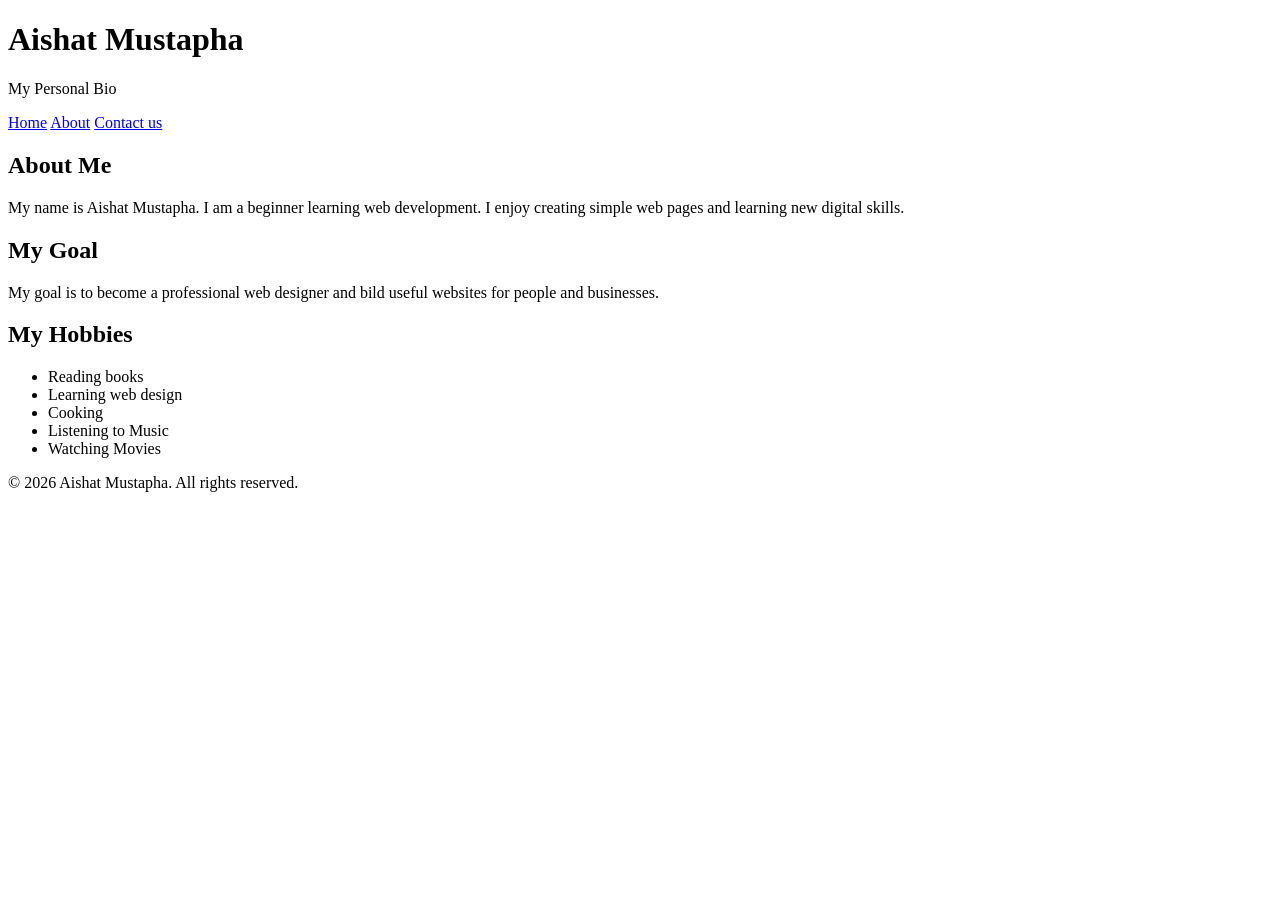
==== assignments/index.html @ 0dedcb54 "my first commit" ====
<!DOCTYPE html>
<html lang="en">
<head>
    <meta charset="UTF-8">
    <meta name="viewport" content="width=device-width, initial-scale=1.0">
    <title>My Bio Page</title>
</head>
<body>
 <header> 
    <h1>Aishat Mustapha</h1>
    <p>My Personal Bio</p>
 </header>
 <nav>
    <a href="#">Home</a>
    <a href="#">About</a>
    <a href="#">Contact us</a>
 </nav>   
    
 <main>
        <section>
            <h2>About Me</h2>
            <p>
                My name is Aishat Mustapha. I am a beginner learning web development.
                I enjoy creating simple web pages and learning new digital skills.
            </p>
        </section>
        
        <section>
            <h2>My Goal</h2>
            <p> 
                My goal is to become a professional web designer and bild useful
                websites for people and businesses.
            </p>
        </section>

        <section> 
            <h2>My Hobbies</h2>
            <ul>
                <li>Reading books</li>
                <li>Learning web design</li>
                <li>Cooking</li>
                <li>Listening to Music</li>
                <li>Watching Movies</li>
            </ul>
        </section>      
</main>

<footer>
    <p>&copy; 2026 Aishat Mustapha. All rights reserved.</p>
</footer>
</body>
</html>
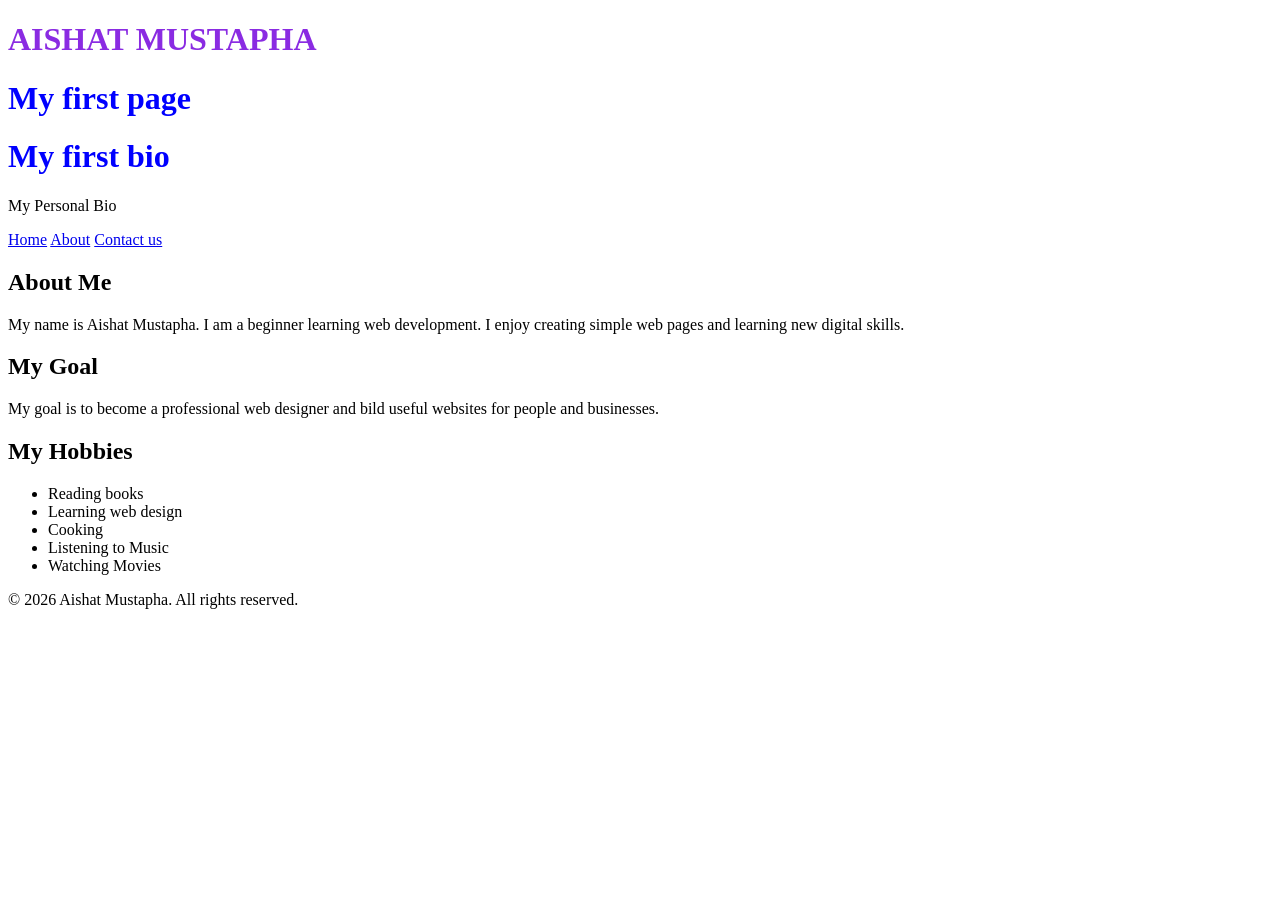
==== commit e014e103: "done with commit" ====
--- a/assignments/index.html
+++ b/assignments/index.html
@@ -4,10 +4,14 @@
     <meta charset="UTF-8">
     <meta name="viewport" content="width=device-width, initial-scale=1.0">
     <title>My Bio Page</title>
+    <link rel="stylesheet" href="style.css"
 </head>
 <body>
  <header> 
-    <h1>Aishat Mustapha</h1>
+    <h1 class="mainHeader">Aishat Mustapha</h1>
+    <h1> My first page</h1>
+    <h1> My first bio</h1>
+
     <p>My Personal Bio</p>
  </header>
  <nav>
--- a/assignments/style.css
+++ b/assignments/style.css
@@ -0,0 +1,8 @@
+h1 {
+    color: blue;
+    
+    }
+.mainHeader{
+    color: blueviolet;
+    text-transform: uppercase;
+}
